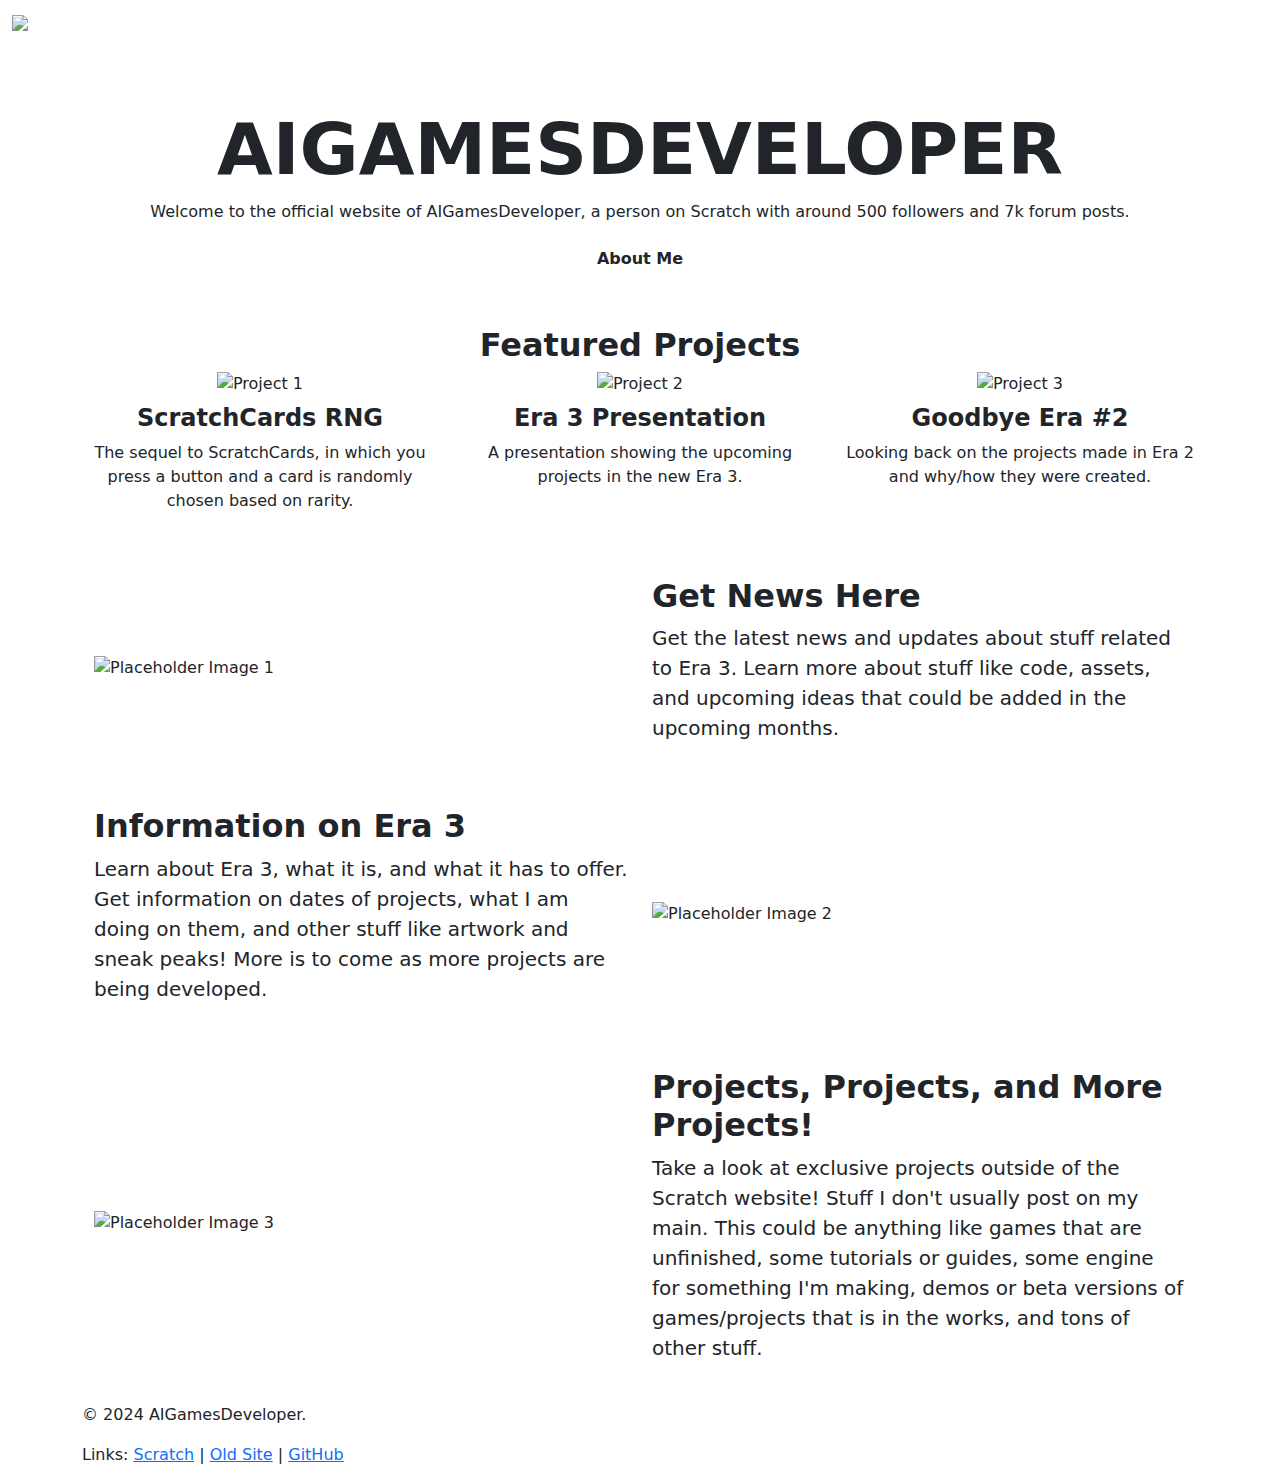
==== about/index.html @ 162785ae "Added 404, About pages" ====
<!DOCTYPE html>
<html lang="en">
  <head>
    <meta charset="UTF-8" />
    <meta name="viewport" content="width=device-width, initial-scale=1.0" />
    <meta http-equiv="X-UA-Compatible" content="ie=edge" />
    <title>AIGamesDev - Home</title>
    <link
      rel="stylesheet"
      href="https://cdn.jsdelivr.net/npm/bootstrap@5.3.0-alpha3/dist/css/bootstrap.min.css"
    />
    <link
      rel="icon"
      href="https://cdn.glitch.global/9b9c6de4-c316-4a6b-9a9b-385af21a6910/AI%20Official%20Logo.png?v=1726358943381"
      type="image/png"
    />
    <link
      href="https://fonts.googleapis.com/css2?family=Inter:wght@400;700&display=swap"
      rel="stylesheet"
    />
    <link rel="stylesheet" href="styles.css" />
    <!-- External CSS -->
  </head>
  <body>
    <!-- Navbar -->
    <nav class="navbar navbar-expand-lg navbar-dark">
      <div class="container-fluid">
        <a class="navbar-brand" href="/">
          <img
            src="https://cdn.glitch.global/9b9c6de4-c316-4a6b-9a9b-385af21a6910/AI%20Official%20Logo.png?v=1726358943381"
            alt="Logo"
          />
        </a>
        <button
          class="navbar-toggler"
          type="button"
          data-bs-toggle="collapse"
          data-bs-target="#navbarNav"
          aria-controls="navbarNav"
          aria-expanded="false"
          aria-label="Toggle navigation"
        >
          <span class="navbar-toggler-icon"></span>
        </button>
        <div class="collapse navbar-collapse" id="navbarNav">
          <ul class="navbar-nav ms-auto">
            <li class="nav-item">
              <a class="nav-link active" href="/">Home</a>
            </li>
            <li class="nav-item"><a class="nav-link" href="/about">About</a></li>
            <li class="nav-item"><a class="nav-link" href="/news">News</a></li>
            <li class="nav-item"><a class="nav-link" href="/projects">Projects</a></li>
            <li class="nav-item"><a class="nav-link" href="/era-3">Era 3</a></li>
            <li class="nav-item"><a class="nav-link" href="/aspectos">aOS</a></li>
            <li class="nav-item dropdown">
              <a
                class="nav-link dropdown-toggle"
                href="#"
                id="navbarDropdown"
                role="button"
                data-bs-toggle="dropdown"
                aria-expanded="false"
              >
                Placeholder
              </a>
              <ul
                class="dropdown-menu dropdown-menu-dark"
                aria-labelledby="navbarDropdown"
              >
                <li><a class="dropdown-item" href="#">Item 1</a></li>
                <li><a class="dropdown-item" href="#">Item 2</a></li>
              </ul>
            </li>
          </ul>
        </div>
      </div>
    </nav>

    <!-- Main content -->
    <div class="container mt-5">
      <h1 class="display-2 text-center fw-bolder">AIGAMESDEVELOPER</h1>
      <p class="text-center">
        Welcome to the official website of AIGamesDeveloper, a person on Scratch
        with around 500 followers and 7k forum posts.
      </p>
      <a
        href="about.html"
        class="btn btn-custom d-block mx-auto text-center fw-bolder"
        style="max-width: 200px"
        >About Me</a
      >

      <h2 class="mt-5 text-center fw-bolder featured-padding">
        Featured Projects
      </h2>
      <div class="row justify-content-center">
        <!-- Project 1 -->
        <div class="col-md-4 text-center">
          <img
            src="https://uploads.scratch.mit.edu/get_image/project/1056606125_292x219.png"
            alt="Project 1"
            class="img-fluid mb-2"
          />
          <h4 class="fw-bold">ScratchCards RNG</h4>
          <p>
            The sequel to ScratchCards, in which you press a button and a card
            is randomly chosen based on rarity.
          </p>
        </div>

        <!-- Project 2 -->
        <div class="col-md-4 text-center">
          <img
            src="https://uploads.scratch.mit.edu/get_image/project/1051603505_292x219.png"
            alt="Project 2"
            class="img-fluid mb-2"
          />
          <h4 class="fw-bold">Era 3 Presentation</h4>
          <p>A presentation showing the upcoming projects in the new Era 3.</p>
        </div>

        <!-- Project 3 -->
        <div class="col-md-4 text-center">
          <img
            src="https://uploads.scratch.mit.edu/get_image/project/1035321877_292x219.png"
            alt="Project 3"
            class="img-fluid mb-2"
          />
          <h4 class="fw-bold">Goodbye Era #2</h4>
          <p>
            Looking back on the projects made in Era 2 and why/how they were
            created.
          </p>
        </div>
      </div>

      <!-- Text columns below featured projects -->
      <div class="container mt-5">
        <!-- First row with text and image -->
        <div class="row mb-4">
          <div class="col-md-6 d-flex align-items-center">
            <img
              src="https://aidev.weebly.com/uploads/1/5/0/0/150035214/published/screenshot-2024-08-06-155437.png?1723010126"
              alt="Placeholder Image 1"
              class="img-fluid"
            />
          </div>
          <div class="col-md-6">
            <h2 class="fw-bolder">Get News Here</h2>
            <p class="fs-5">
              Get the latest news and updates about stuff related to Era 3. Learn more about stuff like code, assets, and upcoming ideas that could be added in the upcoming months.

            </p>
          </div>
        </div>
<br>
        <!-- Second row with text and image -->
        <div class="row mb-4">
          <div class="col-md-6 order-md-2 d-flex align-items-center">
            <img
              src="https://aidev.weebly.com/uploads/1/5/0/0/150035214/editor/the-golden-era.png?1723010119"
              alt="Placeholder Image 2"
              class="img-fluid"
            />
          </div>
          <div class="col-md-6 order-md-1">
            <h2 class="fw-bolder">Information on Era 3</h2>
            <p class="fs-5">
              Learn about Era 3, what it is, and what it has to offer. Get information on dates of projects, what I am doing on them, and other stuff like artwork and sneak peaks! More is to come as more projects are being developed.

            </p>
          </div>
        </div>
<br>
        <!-- Third row with text and image -->
        <div class="row mb-4">
          <div class="col-md-6 d-flex align-items-center">
            <img
              src="https://aidev.weebly.com/uploads/1/5/0/0/150035214/editor/hidden-projects.png?1723010103"
              alt="Placeholder Image 3"
              class="img-fluid"
            />
          </div>
          <div class="col-md-6">
            <h2 class="fw-bolder">Projects, Projects, and More Projects!</h2>
            <p class="fs-5">
              Take a look at exclusive projects outside of the Scratch website! Stuff I don't usually post on my main. This could be anything like games that are unfinished, some tutorials or guides, some engine for something I'm making, demos or beta versions of games/projects that is in the works, and tons of other stuff.
            </p>
          </div>
        </div>
      </div>
    </div>

    <!-- Footer -->
    <footer class="footer">
      <div class="container">
        <p>&copy; 2024 AIGamesDeveloper.</p>
        <p>
          Links: <a href="https://scratch.mit.edu/users/AIGamesDeveloper/">Scratch</a> | <a href="https://aidev.weebly.com">Old Site</a> |
          <a href="https://github.com/themagicalbanana">GitHub</a>
        </p>
      </div>
    </footer>

    <script src="https://cdn.jsdelivr.net/npm/bootstrap@5.3.0-alpha3/dist/js/bootstrap.bundle.min.js"></script>
  </body>
</html>
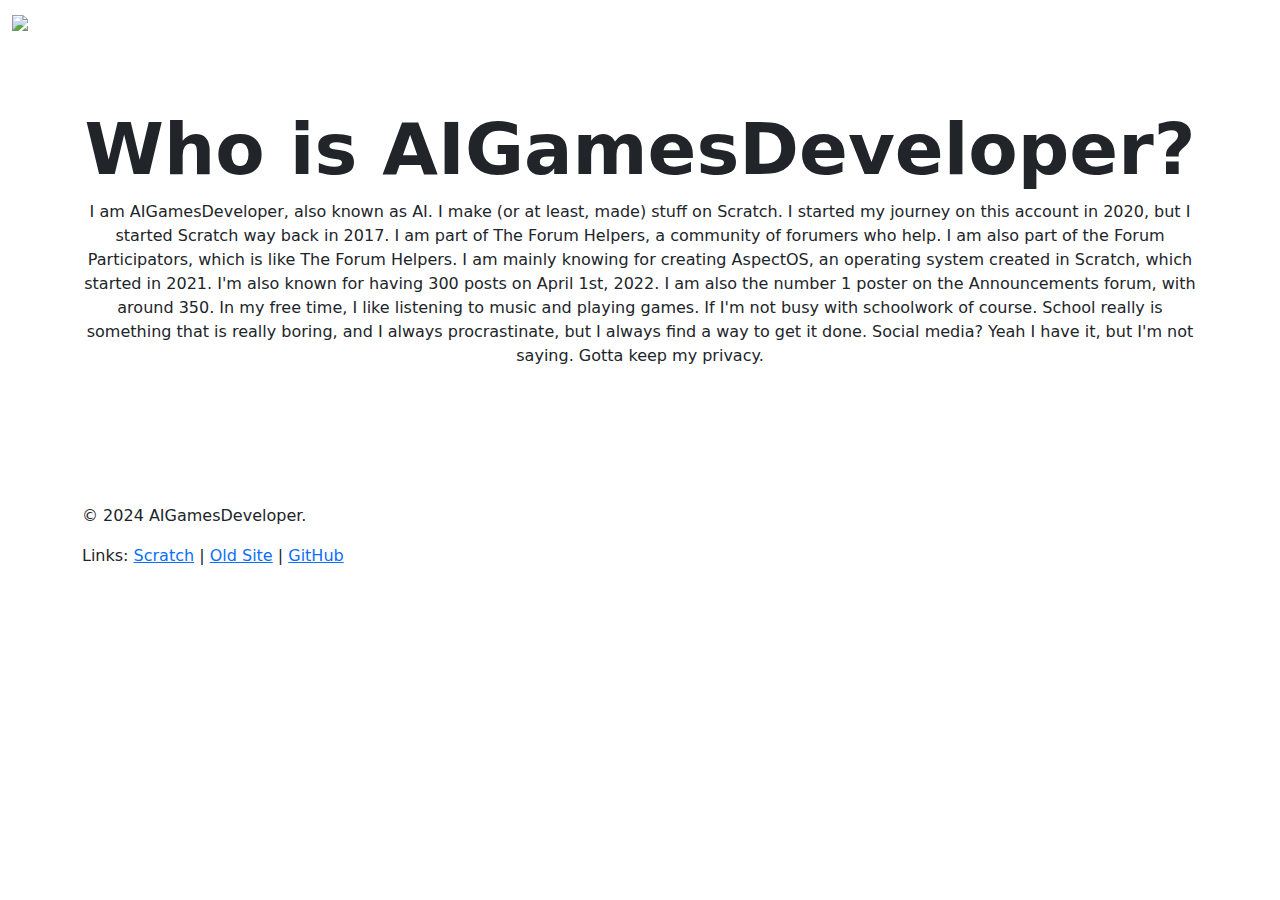
==== commit bf1a66a2: "Added some more stuff" ====
--- a/about/index.html
+++ b/about/index.html
@@ -78,119 +78,20 @@
 
     <!-- Main content -->
     <div class="container mt-5">
-      <h1 class="display-2 text-center fw-bolder">AIGAMESDEVELOPER</h1>
+      <h1 class="display-2 text-center fw-bolder">Who is AIGamesDeveloper?</h1>
       <p class="text-center">
-        Welcome to the official website of AIGamesDeveloper, a person on Scratch
-        with around 500 followers and 7k forum posts.
+       I am AIGamesDeveloper, also known as AI. I make (or at least, made) stuff on Scratch. I started my journey on this account in 2020, but I started Scratch way back in 2017. I am part of The Forum Helpers, a community of forumers who help. I am also part of the Forum Participators, which is like The Forum Helpers. I am mainly knowing for creating AspectOS, an operating system created in Scratch, which started in 2021. I'm also known for having 300 posts on April 1st, 2022. I am also the number 1 poster on the Announcements forum, with around 350.
+
+In my free time, I like listening to music and playing games. If I'm not busy with schoolwork of course. School really is something that is really boring, and I always procrastinate, but I always find a way to get it done.
+
+Social media? Yeah I have it, but I'm not saying. Gotta keep my privacy.
       </p>
-      <a
-        href="about.html"
-        class="btn btn-custom d-block mx-auto text-center fw-bolder"
-        style="max-width: 200px"
-        >About Me</a
-      >
-
-      <h2 class="mt-5 text-center fw-bolder featured-padding">
-        Featured Projects
-      </h2>
-      <div class="row justify-content-center">
-        <!-- Project 1 -->
-        <div class="col-md-4 text-center">
-          <img
-            src="https://uploads.scratch.mit.edu/get_image/project/1056606125_292x219.png"
-            alt="Project 1"
-            class="img-fluid mb-2"
-          />
-          <h4 class="fw-bold">ScratchCards RNG</h4>
-          <p>
-            The sequel to ScratchCards, in which you press a button and a card
-            is randomly chosen based on rarity.
-          </p>
-        </div>
-
-        <!-- Project 2 -->
-        <div class="col-md-4 text-center">
-          <img
-            src="https://uploads.scratch.mit.edu/get_image/project/1051603505_292x219.png"
-            alt="Project 2"
-            class="img-fluid mb-2"
-          />
-          <h4 class="fw-bold">Era 3 Presentation</h4>
-          <p>A presentation showing the upcoming projects in the new Era 3.</p>
-        </div>
-
-        <!-- Project 3 -->
-        <div class="col-md-4 text-center">
-          <img
-            src="https://uploads.scratch.mit.edu/get_image/project/1035321877_292x219.png"
-            alt="Project 3"
-            class="img-fluid mb-2"
-          />
-          <h4 class="fw-bold">Goodbye Era #2</h4>
-          <p>
-            Looking back on the projects made in Era 2 and why/how they were
-            created.
-          </p>
-        </div>
-      </div>
-
-      <!-- Text columns below featured projects -->
-      <div class="container mt-5">
-        <!-- First row with text and image -->
-        <div class="row mb-4">
-          <div class="col-md-6 d-flex align-items-center">
-            <img
-              src="https://aidev.weebly.com/uploads/1/5/0/0/150035214/published/screenshot-2024-08-06-155437.png?1723010126"
-              alt="Placeholder Image 1"
-              class="img-fluid"
-            />
-          </div>
-          <div class="col-md-6">
-            <h2 class="fw-bolder">Get News Here</h2>
-            <p class="fs-5">
-              Get the latest news and updates about stuff related to Era 3. Learn more about stuff like code, assets, and upcoming ideas that could be added in the upcoming months.
-
-            </p>
-          </div>
-        </div>
+    </div>
 <br>
-        <!-- Second row with text and image -->
-        <div class="row mb-4">
-          <div class="col-md-6 order-md-2 d-flex align-items-center">
-            <img
-              src="https://aidev.weebly.com/uploads/1/5/0/0/150035214/editor/the-golden-era.png?1723010119"
-              alt="Placeholder Image 2"
-              class="img-fluid"
-            />
-          </div>
-          <div class="col-md-6 order-md-1">
-            <h2 class="fw-bolder">Information on Era 3</h2>
-            <p class="fs-5">
-              Learn about Era 3, what it is, and what it has to offer. Get information on dates of projects, what I am doing on them, and other stuff like artwork and sneak peaks! More is to come as more projects are being developed.
-
-            </p>
-          </div>
-        </div>
-<br>
-        <!-- Third row with text and image -->
-        <div class="row mb-4">
-          <div class="col-md-6 d-flex align-items-center">
-            <img
-              src="https://aidev.weebly.com/uploads/1/5/0/0/150035214/editor/hidden-projects.png?1723010103"
-              alt="Placeholder Image 3"
-              class="img-fluid"
-            />
-          </div>
-          <div class="col-md-6">
-            <h2 class="fw-bolder">Projects, Projects, and More Projects!</h2>
-            <p class="fs-5">
-              Take a look at exclusive projects outside of the Scratch website! Stuff I don't usually post on my main. This could be anything like games that are unfinished, some tutorials or guides, some engine for something I'm making, demos or beta versions of games/projects that is in the works, and tons of other stuff.
-            </p>
-          </div>
-        </div>
-      </div>
-    </div>
-
+    <br>
+    <br>
+    <br>
+    <br>
     <!-- Footer -->
     <footer class="footer">
       <div class="container">
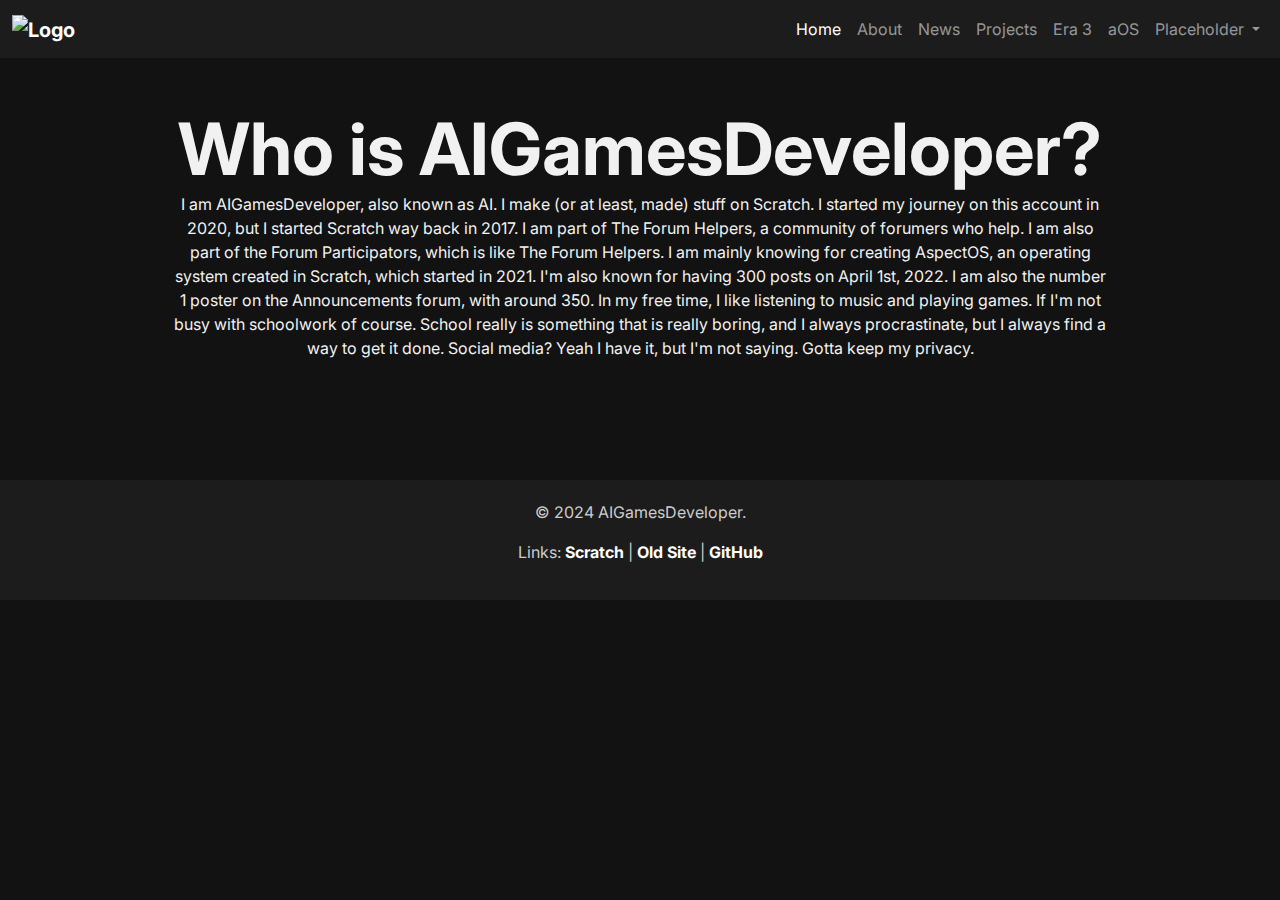
==== commit 3dff7775: "Update index.html" ====
--- a/about/index.html
+++ b/about/index.html
@@ -18,7 +18,7 @@
       href="https://fonts.googleapis.com/css2?family=Inter:wght@400;700&display=swap"
       rel="stylesheet"
     />
-    <link rel="stylesheet" href="styles.css" />
+    <link rel="stylesheet" href="../styles.css" />
     <!-- External CSS -->
   </head>
   <body>
--- a/styles.css
+++ b/styles.css
@@ -0,0 +1,129 @@
+/* Custom styles can go here */
+body {
+  font-family: "Arial", sans-serif;
+}
+
+:root {
+  font-family: Inter, sans-serif;
+  font-feature-settings: "liga" 1, "calt" 1; /* fix for Chrome */
+}
+@supports (font-variation-settings: normal) {
+  :root {
+    font-family: InterVariable, sans-serif;
+  }
+}
+
+body {
+  font-family: "Inter", sans-serif;
+  background-color: #121212;
+  color: #f1f1f1;
+}
+
+.navbar,
+.footer {
+  background-color: #1c1c1c;
+}
+.navbar-brand img {
+  height: 40px;
+}
+.footer {
+  padding: 20px 0;
+  text-align: center;
+  color: #ccc;
+}
+.btn-custom {
+  background-color: #007bff;
+  color: #fff;
+}
+a {
+  color: white;
+  font-weight: bold;
+  text-decoration: none;
+}
+a:hover {
+  text-decoration: underline;
+}
+
+.title-homepage {
+  font-size: 64px;
+  font-weight: bold;
+}
+
+h4 {
+  font-size: 1.5rem; /* Adjust size as needed */
+  margin-top: 10px; /* Adds some spacing */
+  color: #f1f1f1; /* Matches the site color scheme */
+}
+
+.text-center {
+  max-width: 80%; /* Adjust this percentage to control how wide you want the content */
+  margin: 0 auto; /* This centers the content within the column */
+}
+
+.text-center p {
+  margin: 20px 0; /* Reduces margin around the paragraph */
+  margin-left: 15px;
+  margin-right: 15px;
+}
+
+/* Make sure the container is centered and avoid unnecessary overflow */
+.container {
+  max-width: 1200px; /* Limit the width of the entire container */
+  padding: 0 15px; /* Adds padding to prevent overflow */
+}
+
+/* Center the titles, descriptions, and thumbnails properly */
+.text-center h4,
+.text-center p {
+  max-width: 90%; /* Prevents content from stretching too far */
+  margin: 0 auto; /* Centers the content */
+}
+
+.img-fluid {
+  max-width: 100%; /* Ensures the images never overflow their container */
+}
+
+.row {
+  margin: 0 auto; /* Ensures the row stays centered */
+}
+
+/* Custom margin for the buttons */
+.btn-custom {
+  margin-top: 20px;
+}
+
+.featured-padding
+{padding: 25px;}
+
+.text-container {
+  max-width: 1100px; /* Controls the maximum width of the text block */
+  margin: 0 auto;   /* Centers the container horizontally */
+  text-align: left; /* Ensures the text is aligned to the left within the container */
+  padding: 15px;    /* Optional: Adds padding around the text */
+}
+
+.error-page {
+  display: flex;
+  flex-direction: column;
+  justify-content: center;
+  align-items: center;
+  min-height: 100vh; /* Ensure the content is vertically centered */
+  text-align: center; /* Center text horizontally */
+  background-color: #121212; /* Match background color */
+  color: #f1f1f1; /* Match text color */
+}
+
+.error-page h1 {
+  font-size: 6rem; /* Adjust as needed */
+  margin-bottom: 20px; /* Space between heading and text */
+}
+
+.error-page p {
+  font-size: 1.5rem; /* Adjust as needed */
+  margin-bottom: 30px; /* Space between paragraph and link */
+}
+
+.error-page a {
+  font-size: 1.2rem; /* Adjust as needed */
+  color: #007bff; /* Match your button color */
+}